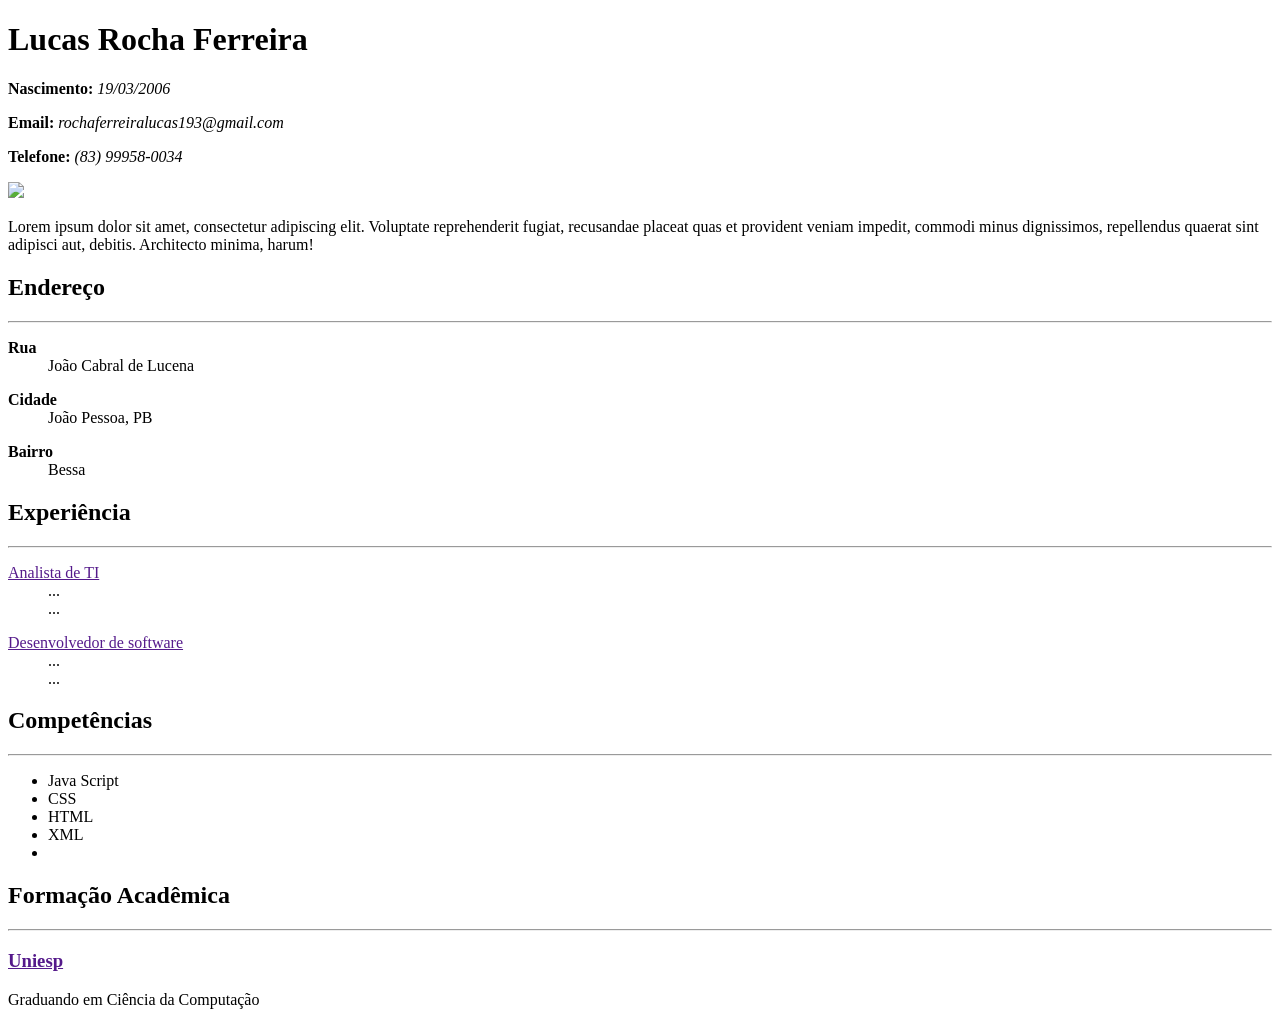
==== atividade1/site/index.html @ f62ba2ad "atividade de html incompleta" ====
<!DOCTYPE html>
<html lang="pt-br">
<head>
    <meta charset="UTF-8">
    <meta name="viewport" content="width=device-width, initial-scale=1.0">
    <title>Currículo</title>
</head>
<body>
    <h1>Lucas Rocha Ferreira</h1>
    <p><strong>Nascimento:</strong> <em>19/03/2006</em></p>
    <p><strong>Email:</strong> <em>rochaferreiralucas193@gmail.com</em></p>
    <p><strong>Telefone:</strong> <em>(83) 99958-0034</em></p>

    <img src="img/" width="100">

    <p>Lorem ipsum dolor sit amet, consectetur adipiscing elit. Voluptate reprehenderit fugiat, recusandae placeat quas et provident
        veniam impedit, commodi minus dignissimos, repellendus quaerat sint adipisci aut, debitis. Architecto minima, harum!</p>

    <h2>Endereço</h2>
    <hr>
    <dl>
        <dt><strong>Rua</strong></dt>
        <dd>João Cabral de Lucena</dd>
    </dl>
    <dl>
        <dt><strong>Cidade</strong></dt>
        <dd>João Pessoa, PB</dd>
    </dl>
    <dl>
        <dt><strong>Bairro</strong></dt>
        <dd>Bessa</dd>
    </dl>

    <h2>Experiência</h2>
    <hr>
    <dl>
        <dt><a href="">Analista de TI</a></dt>
        <dd>...</dd>
        <dd>...</dd>
    </dl>
    <dl>
        <dt><a href="">Desenvolvedor de software</a></dt>
        <dd>...</dd>
        <dd>...</dd>
    </dl>

    <h2>Competências</h2>
    <hr>
    <ul>
        <li>Java Script</li>
        <li>CSS</li>
        <li>HTML</li>
        <li>XML</li>
        <li></li>
    </ul>

    <h2>Formação Acadêmica</h2>
    <hr>
    <h3><a href="">Uniesp</a></h3>
    <p>Graduando em Ciência da Computação</p>

    
</body>
</html>
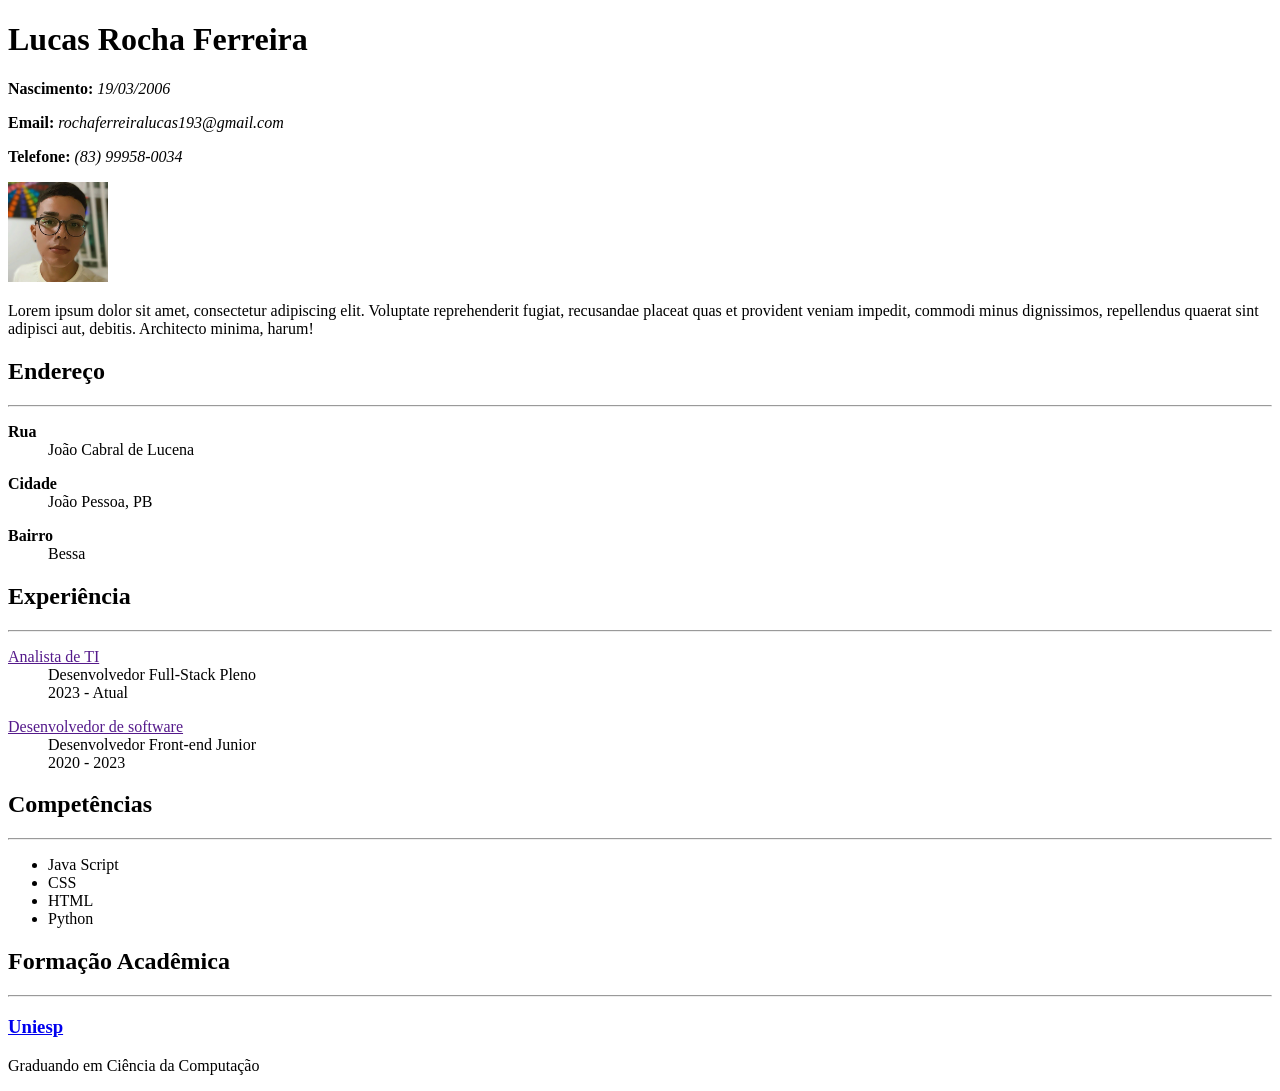
==== commit 3ec00725: "atividade html completa, com algumas informações fictícias" ====
--- a/atividade1/site/index.html
+++ b/atividade1/site/index.html
@@ -11,7 +11,7 @@
     <p><strong>Email:</strong> <em>rochaferreiralucas193@gmail.com</em></p>
     <p><strong>Telefone:</strong> <em>(83) 99958-0034</em></p>
 
-    <img src="img/" width="100">
+    <img src="img/unnamed.jpg" width="100">
 
     <p>Lorem ipsum dolor sit amet, consectetur adipiscing elit. Voluptate reprehenderit fugiat, recusandae placeat quas et provident
         veniam impedit, commodi minus dignissimos, repellendus quaerat sint adipisci aut, debitis. Architecto minima, harum!</p>
@@ -35,13 +35,13 @@
     <hr>
     <dl>
         <dt><a href="">Analista de TI</a></dt>
-        <dd>...</dd>
-        <dd>...</dd>
+        <dd>Desenvolvedor Full-Stack Pleno</dd>
+        <dd>2023 - Atual</dd>
     </dl>
     <dl>
         <dt><a href="">Desenvolvedor de software</a></dt>
-        <dd>...</dd>
-        <dd>...</dd>
+        <dd>Desenvolvedor Front-end Junior</dd>
+        <dd>2020 - 2023</dd>
     </dl>
 
     <h2>Competências</h2>
@@ -50,15 +50,14 @@
         <li>Java Script</li>
         <li>CSS</li>
         <li>HTML</li>
-        <li>XML</li>
-        <li></li>
+        <li>Python</li>
     </ul>
 
     <h2>Formação Acadêmica</h2>
     <hr>
-    <h3><a href="">Uniesp</a></h3>
+    <h3><a href="https://www.iesp.edu.br/">Uniesp</a></h3>
     <p>Graduando em Ciência da Computação</p>
 
-    
+
 </body>
 </html>
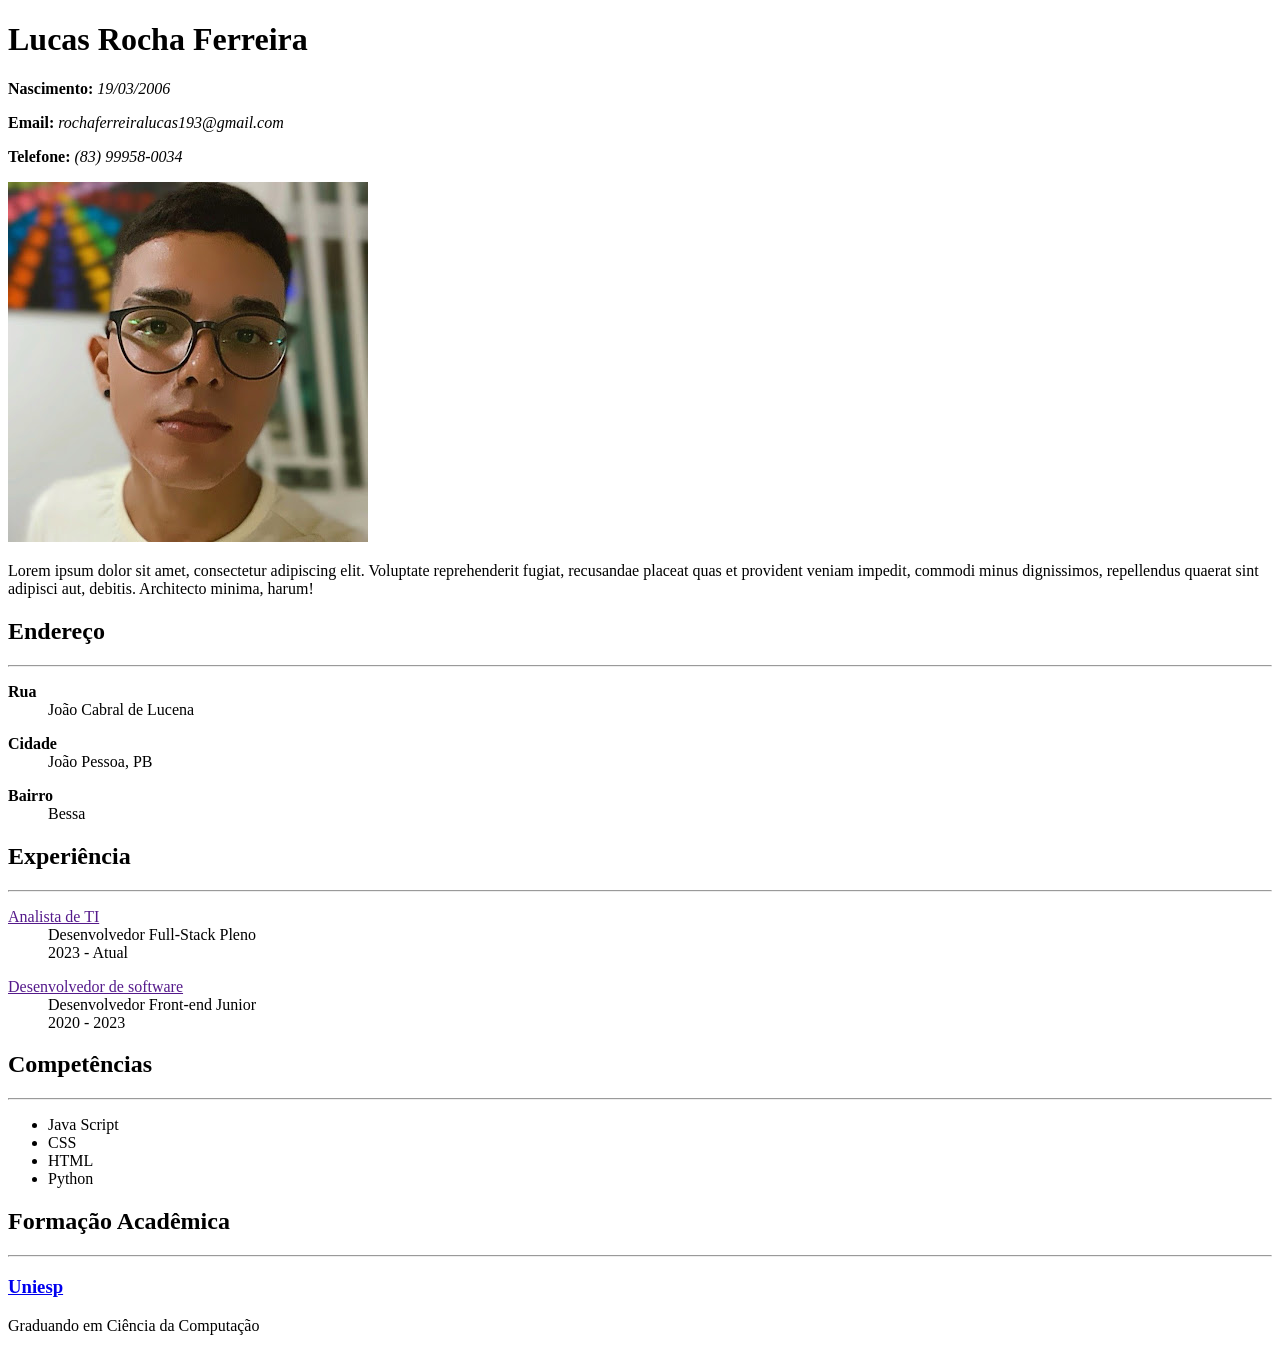
==== commit 336586d1: "atividade html completa, com algumas informações fictícias" ====
--- a/atividade1/site/index.html
+++ b/atividade1/site/index.html
@@ -5,13 +5,13 @@
     <meta name="viewport" content="width=device-width, initial-scale=1.0">
     <title>Currículo</title>
 </head>
-<body>
+<body class="text-center">
     <h1>Lucas Rocha Ferreira</h1>
     <p><strong>Nascimento:</strong> <em>19/03/2006</em></p>
     <p><strong>Email:</strong> <em>rochaferreiralucas193@gmail.com</em></p>
     <p><strong>Telefone:</strong> <em>(83) 99958-0034</em></p>
 
-    <img src="img/unnamed.jpg" width="100">
+    <img src="img/unnamed.jpg">
 
     <p>Lorem ipsum dolor sit amet, consectetur adipiscing elit. Voluptate reprehenderit fugiat, recusandae placeat quas et provident
         veniam impedit, commodi minus dignissimos, repellendus quaerat sint adipisci aut, debitis. Architecto minima, harum!</p>
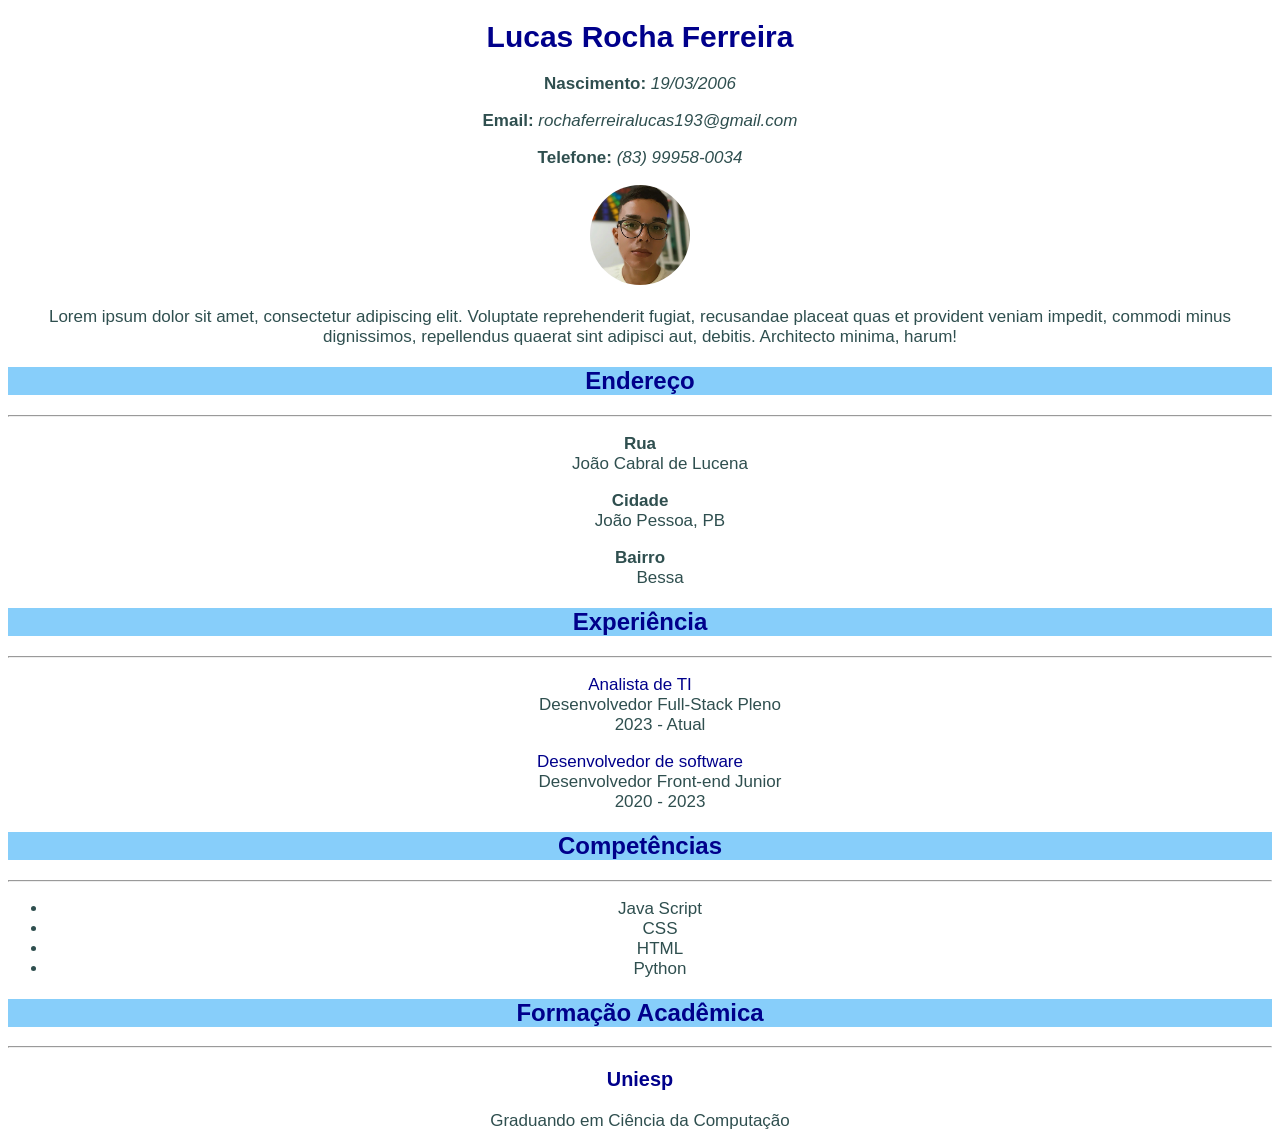
==== commit b17080b1: "atividade css completa" ====
--- a/atividade1/site/index.html
+++ b/atividade1/site/index.html
@@ -4,6 +4,7 @@
     <meta charset="UTF-8">
     <meta name="viewport" content="width=device-width, initial-scale=1.0">
     <title>Currículo</title>
+    <link rel="stylesheet" href="style.css">
 </head>
 <body class="text-center">
     <h1>Lucas Rocha Ferreira</h1>
@@ -59,5 +60,6 @@
     <p>Graduando em Ciência da Computação</p>
 
 
+
 </body>
 </html>
--- a/atividade1/site/style.css
+++ b/atividade1/site/style.css
@@ -0,0 +1,40 @@
+body {
+    color: darkslategray;
+    font-family: Arial, sans-serif;
+    font-size: 17px;
+}
+
+h1 {
+    font-size: 30px;
+}
+
+h2 {
+    font-size: 24px;
+    background-color: lightskyblue;
+}
+
+.text-center {
+    text-align: center;
+}
+
+h1, h2, a {
+    color: darkblue;
+}
+
+a:visited {
+    color: darkblue;
+}
+
+a:visited, a {
+    text-decoration: none;
+}
+
+a:hover {
+    text-decoration: underline;
+}
+
+img {
+    border-radius: 50%;
+    width: 100px;
+    height: 100px;
+}
